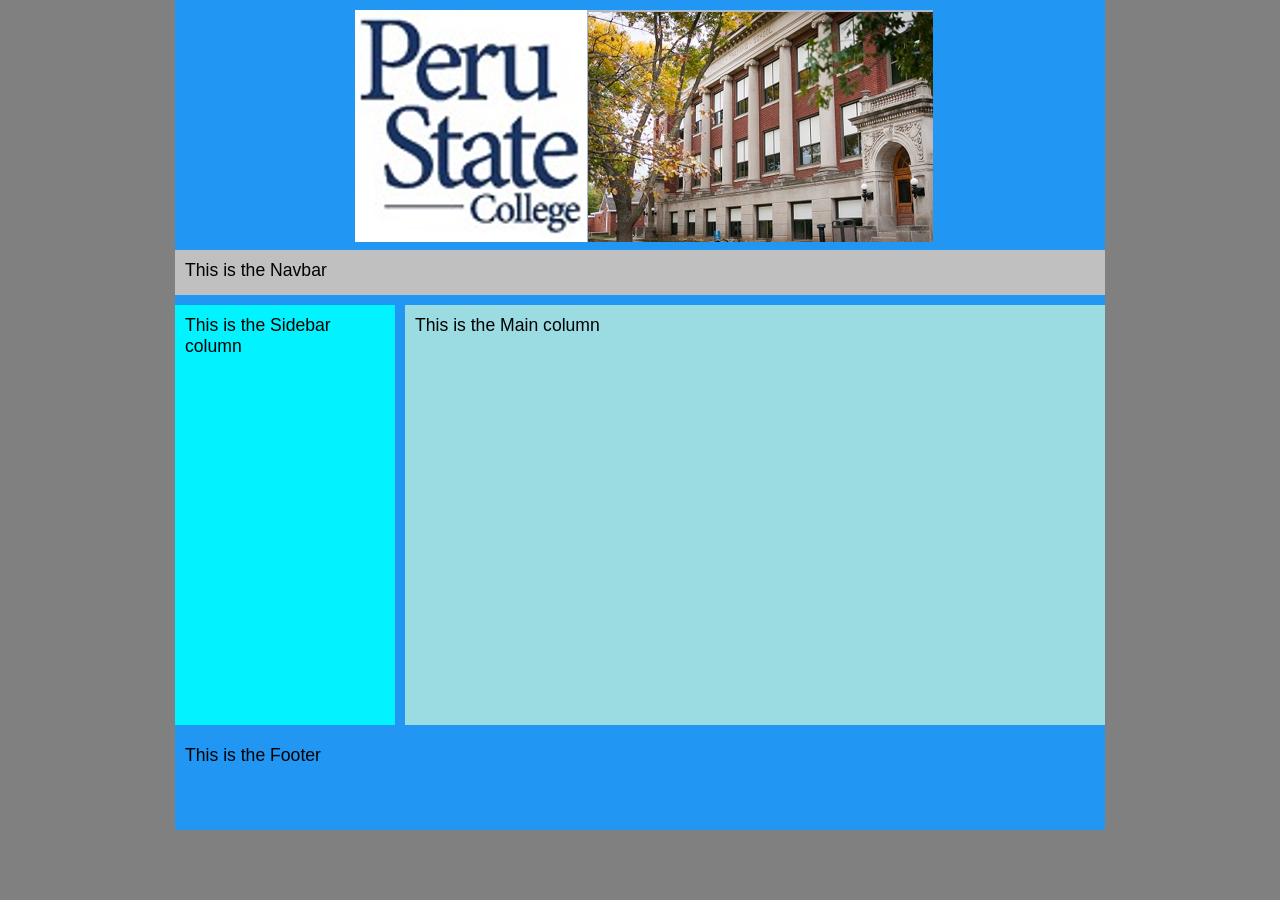
==== index.html @ 6c2ac330 "Add files via upload" ====
<!DOCTYPE html>
<html lang="en">
<head>
<title>Two-Column Fixed Layout</title>
 <meta charset="utf-8" />   
   <link href="styles.css" rel="stylesheet" />

<!--
Provided 2 column fixed layout in CMIS 410 - for educational purposes only
Your Name: 
Today's Date: 

-->
</head>
<body>
<div id="container">
	<div id="header"> 
		<img src="samplelogo.png" alt="sample logo" />
	</div> <!-- header ends here -->
	<div id="navbar"> 
		<p>This is the Navbar</p> 
	</div> <!-- navbar ends here -->
	<div id="sidebar"> 
		<p>This is the Sidebar column</p> 
	</div> <!-- sidebar column ends here -->
	<div id="main"> 
		<p>This is the Main column</p> 
	</div> <!-- main column ends here -->
	<div id="footer"> 
		<p>This is the Footer</p> 
	</div> <!-- footer ends here -->

</div> <!-- container ends here -->



</body>
</html>
---- styles.css ----
@charset "utf-8";
/*
   Sample start files #2 is a 2-column fixed layout provided in CMIS 410
   For educational purposes only
  Name:
	Date:
*/

*	{ padding: 0; 
		margin: 0;
}


body { font-size: 1.1em; 
		font-family: Arial, Helvetica, sans-serif; 
		background-color: gray;
}


#container { width: 930px; 
				border-width: 1px; 
				margin: 0 auto; 
				background-color: #2196f3;
}


#header { width: 910px; 
			margin: 0 0 10px 0; 
			padding: 10px; 
			background-color: #2196f3; 
			height: 220px;
}

#header img {
	padding-left: 170px;
}

#navbar { width: 910px; 
			margin: 0 0 10px 0; 
			padding: 10px; 
			background-color: silver; 
			height: 25px;
}


#sidebar { width: 200px; 
			margin: 0 10px 10px 0; 
			padding: 10px; 
			background-color: #00f3ff; 
			float: left; 
			height: 400px;
}


#main { width: 680px; 
		margin: 0 0 10px 0; 
		padding: 10px; 
		background-color: #9bdce2;
		float: right; 
		height: 400px;
}


#footer { width: 910px; 
			padding: 10px; 
			background-color: #2196f3;; 
			clear: both; 
			height: 75px;
}
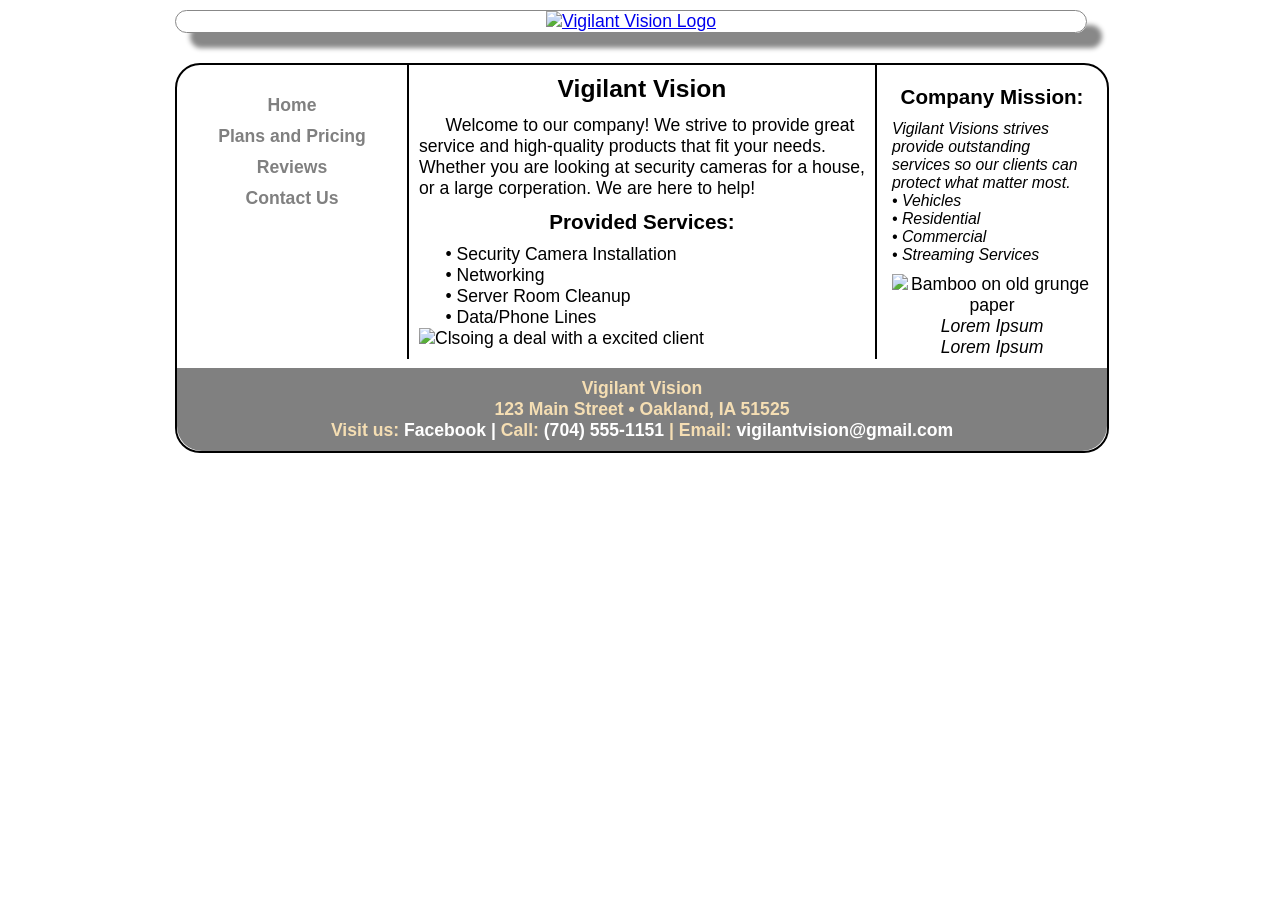
==== commit 9638e148: "Add files via upload" ====
--- a/index.html
+++ b/index.html
@@ -1,38 +1,91 @@
 <!DOCTYPE html>
 <html lang="en">
-<head>
-<title>Two-Column Fixed Layout</title>
- <meta charset="utf-8" />   
+  <head>
+	<!-- 
+		Final Project CMIS 410
+		Author: Ayden
+		Date: 4-9-2026
+		
+		These web pages are for educational purposes only, all content should be considered fictional. 
+	
+	-->
+
+<meta http-equiv = "Content-Type" content = "text/html; charset=utf-8" />
+<title>Vigilant Vision</title>
    <link href="styles.css" rel="stylesheet" />
 
-<!--
-Provided 2 column fixed layout in CMIS 410 - for educational purposes only
-Your Name: 
-Today's Date: 
 
--->
 </head>
+
 <body>
-<div id="container">
-	<div id="header"> 
-		<img src="samplelogo.png" alt="sample logo" />
-	</div> <!-- header ends here -->
-	<div id="navbar"> 
-		<p>This is the Navbar</p> 
-	</div> <!-- navbar ends here -->
-	<div id="sidebar"> 
-		<p>This is the Sidebar column</p> 
-	</div> <!-- sidebar column ends here -->
-	<div id="main"> 
-		<p>This is the Main column</p> 
-	</div> <!-- main column ends here -->
-	<div id="footer"> 
-		<p>This is the Footer</p> 
-	</div> <!-- footer ends here -->
 
-</div> <!-- container ends here -->
+<div id = "container"> 
 
+<header> 
 
+<a href="index.html"><img src="images/vv_logo.png" alt="Vigilant Vision Logo"/></a>
+
+</header> 
+
+<div id = "wrapper">
+		 
+<nav> 
+	<ul>
+	  <li><a href = "index.html">Home</a></li>
+	  <li><a href = "pricing.html">Plans and Pricing</a></li>
+	  <li><a href = "reviews.html">Reviews</a></li>
+	  <li><a href = "contact.html">Contact Us</a></li>
+	</ul>
+</nav> 
+	 
+<article id = "main"> 
+
+<h2>Vigilant Vision</h2>
+	<p> Welcome to our company! We strive to provide great service and high-quality products that fit your needs. Whether you are looking at security cameras for a house, or a large corperation. We are here to help!   </p>
+
+<h3>Provided Services:</h3>
+
+	<p>&bull; Security Camera Installation</p>
+	<p>&bull; Networking</p>
+	<p>&bull; Server Room Cleanup</p>
+	<p>&bull; Data/Phone Lines</p>
+
+	<img src = "images/happy_customer.png" alt = "Clsoing a deal with a excited client"  />
+
+</article> <!-- end main -->
+
+<aside> 
+
+<h3>Company Mission:</h3>
+
+	<p>Vigilant Visions strives provide outstanding services so our clients can protect what matter most.</p>
+	
+	<p>&bull; Vehicles</p>
+	<p>&bull; Residential</p>
+	<p>&bull; Commercial</p>
+	<p>&bull; Streaming Services</p>
+
+<figure>
+  <img src = "images/security_camera.png" alt = "Bamboo on old grunge paper"  />
+
+  <figcaption>
+    Lorem Ipsum<br />
+    Lorem Ipsum
+  </figcaption> 
+</figure>
+
+</aside>   
+
+<footer> 
+
+	<p>Vigilant Vision<br />
+	123 Main Street &bull; Oakland, IA 51525<br />
+	 Visit us: <a href="https://www.facebook.com/VigilantVision" target="blank"> Facebook |  </a> Call: <a href="tel:+7045551151">(704) 555-1151</a> |  Email: <a href="mailto:vigilantvisions@gmail.com">vigilantvision@gmail.com</a>
+
+</footer>  
+
+</div> <!-- end wrapper --> 
+</div> <!-- end container -->
 
 </body>
 </html>
--- a/styles.css
+++ b/styles.css
@@ -1,69 +1,146 @@
-@charset "utf-8";
-/*
-   Sample start files #2 is a 2-column fixed layout provided in CMIS 410
-   For educational purposes only
-  Name:
-	Date:
-*/
-
-*	{ padding: 0; 
-		margin: 0;
-}
-
-
-body { font-size: 1.1em; 
-		font-family: Arial, Helvetica, sans-serif; 
-		background-color: gray;
-}
-
-
-#container { width: 930px; 
-				border-width: 1px; 
-				margin: 0 auto; 
-				background-color: #2196f3;
-}
-
-
-#header { width: 910px; 
-			margin: 0 0 10px 0; 
-			padding: 10px; 
-			background-color: #2196f3; 
-			height: 220px;
-}
-
-#header img {
-	padding-left: 170px;
-}
-
-#navbar { width: 910px; 
-			margin: 0 0 10px 0; 
-			padding: 10px; 
-			background-color: silver; 
-			height: 25px;
-}
-
-
-#sidebar { width: 200px; 
-			margin: 0 10px 10px 0; 
-			padding: 10px; 
-			background-color: #00f3ff; 
-			float: left; 
-			height: 400px;
-}
-
-
-#main { width: 680px; 
-		margin: 0 0 10px 0; 
-		padding: 10px; 
-		background-color: #9bdce2;
-		float: right; 
-		height: 400px;
-}
-
-
-#footer { width: 910px; 
-			padding: 10px; 
-			background-color: #2196f3;; 
-			clear: both; 
-			height: 75px;
-}+@charset "utf-8";
+/*
+   sample start file for final project - educational use only
+   
+   Author:   Ayden
+   Date:     4-9-26
+   
+  
+
+*/
+
+* {
+    margin: 0; 
+    padding: 0;
+}
+
+body {
+    font-size: 1.1em;
+    font-family: Arial, Helvetica, sans-serif;
+	background-color: white;
+}
+
+#container {
+    width: 930px;
+    border-width: 1px;
+    margin: 0 auto;
+    background-color: white;
+}
+
+
+header {
+    width: 910px;	/* reduced by 20px to accommodate shadow */
+    margin-bottom: 30px;
+    margin-top: 10px;
+    text-align: center;
+    border: 1px solid #888888;
+    box-shadow: 15px 15px 5px 0 #888888;
+    border-radius: 25px;  	
+}
+
+nav {
+    width: 200px;
+    margin: 0 5px 0 5px; 
+    padding: 25px 10px 0 10px;
+    float: left;
+    text-align: center;
+}
+
+nav ul {
+    font-weight: bold;
+    list-style: none;
+}
+
+nav ul li a {
+    padding: 5px;
+    color: gray;
+    text-decoration: none;
+    display:block;
+}
+
+nav ul li a:hover {
+    background: gray;
+    border-radius: 10px;
+    color: white;
+}
+
+#main {
+    width: 446px;
+    padding: 10px;
+    float: left;
+    color: black;
+    border-left: 2px solid;
+    border-right: 2px solid;    
+    
+}
+
+#main p {
+    text-indent: 1.5em;
+}
+
+figure{
+    padding-top: 10px;
+    text-align: center;
+}
+
+figcaption {
+    font-style: italic;
+}
+
+aside {
+    width: 200px;
+    margin: 0 5px 0 5px;
+    padding: 10px;
+    float: right;
+}
+
+aside p {
+    font-style: italic;
+    font-size: 0.9em;
+}
+
+h2 {
+    font-size: 1.4em;
+    text-align: center;
+    padding-bottom: 0.5em;
+}
+
+h3 {
+    text-align: center;
+    padding-bottom: 0.5em;
+    padding-top: 0.5em;
+}
+
+footer {
+    width: 910px;
+    margin: 0;
+    padding: 10px;
+    background-color: gray;
+    clear: both;
+    color: wheat;
+    font-weight: bold;
+    text-align: center;
+	border-bottom-left-radius: 25px;
+	border-bottom-right-radius: 25px;
+}
+
+#wrapper {
+    width: 930px;
+    margin-bottom: 10px;
+    border: 2px solid;
+    border-radius: 25px;
+}/* navigation for footer */
+footer a:link {
+    color: white;
+    text-decoration: none;
+}
+
+footer a:visited {
+    color: navy;
+    background-color: grey;
+    text-decoration: none;
+}
+
+footer a:hover {
+    text-decoration: underline;
+}
